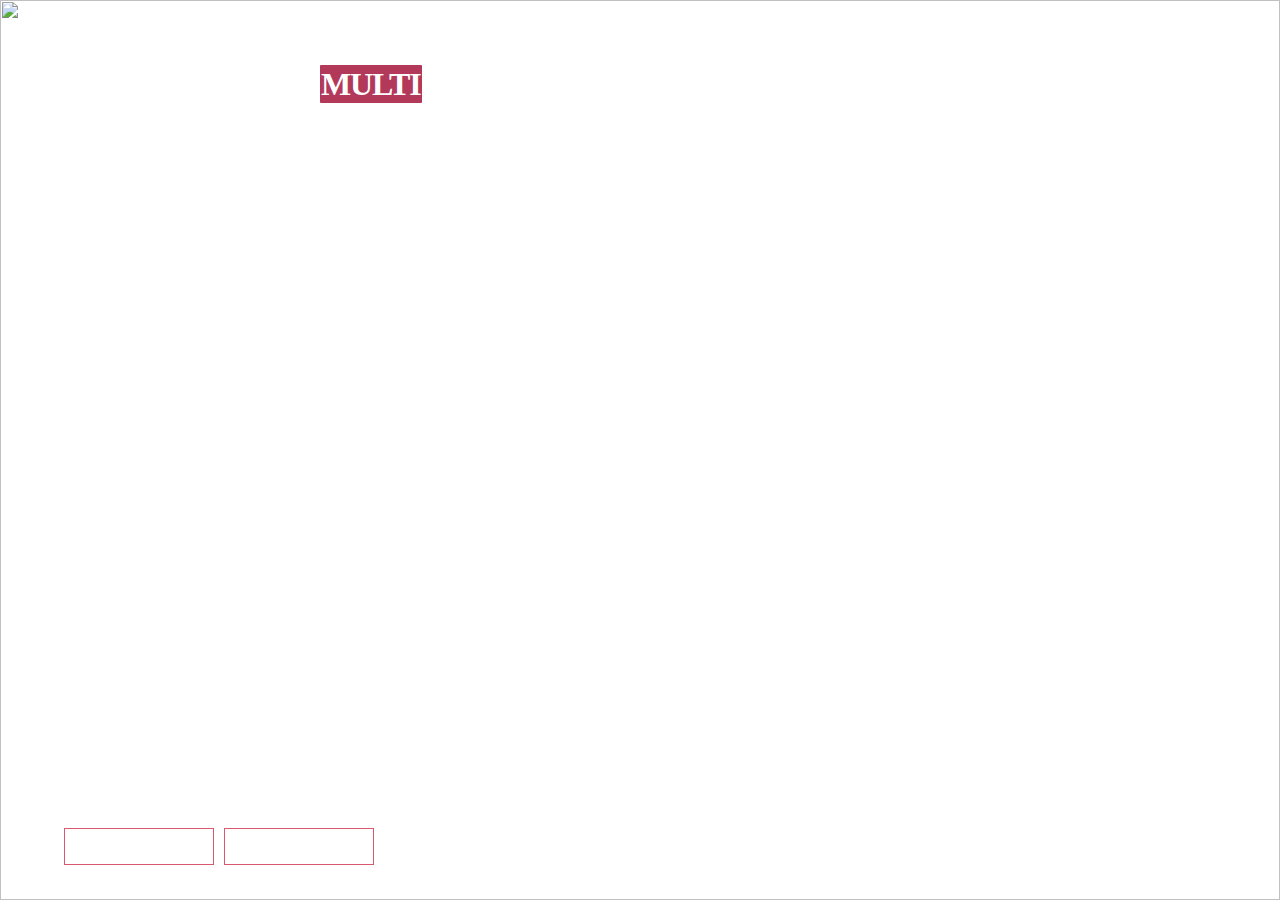
==== mu6.html @ 37fc82b2 "Add files via upload" ====
<html>
<head>
<meta name="viewport" content="width=device-width, initial-scale=1.0">
<title>MULTIVERSE</title>
<style type="text/css">
body{
margin:0px;
padding:0px;
}
img{
width:100%;
height:100%;
}

div{
margin-left:25%;
position:absolute;
z-index:1;
margin-top:5vh;
display:flex;
flex-direction:column;
}

.api{
display:flex;
flex-direction:row;
margin-top:92vh;
gap:10px;
margin-left:5%;

}

button{
background-color:transparent;
color:white;
border:1px solid #d85871;
padding:10px;
width:150px;

transition:1s;
}

 button:hover{
background-color:transparent;
color:#ffc0b1;
width:156px;
border:1px solid #ffc0b1;
padding:10px;
}
a{

width:150px;
}
a:hover{
width:156px;
color:#ffc0b1;
border:1px solid #ffc0b1;
}
</style>
</head>
<body>

<div>
<h1><font onclick="location.href='mu5.html'" style="letter-spacing:-1.2px;background-color:#B2395A;color:white;border-radius:1px;padding:1px;"><b>MULTI</b></font> <font onclick="location.href='mu7.html'" id="f" style="letter-spacing:-1.2px;paading:3px;border:1.5px solid white;border-left:0px solid white;border-right:0px solid white;color:white;"><b>VERSE</b></font></h1>
</div>
<div class="api">
<a href="mvdocu.html" ><button>API Documentation</button></a>
<a href="mvd.html"><button> API Demo </button></a>

</div>
<img src="https://encrypted-tbn0.gstatic.com/images?q=tbn:ANd9GcTU_tUsVrNwJW6reX-2Yu6PLdZH6RzYCS6O4OSw5V3eoVmqIbNADzextAk&s=10">


</body>
</html>
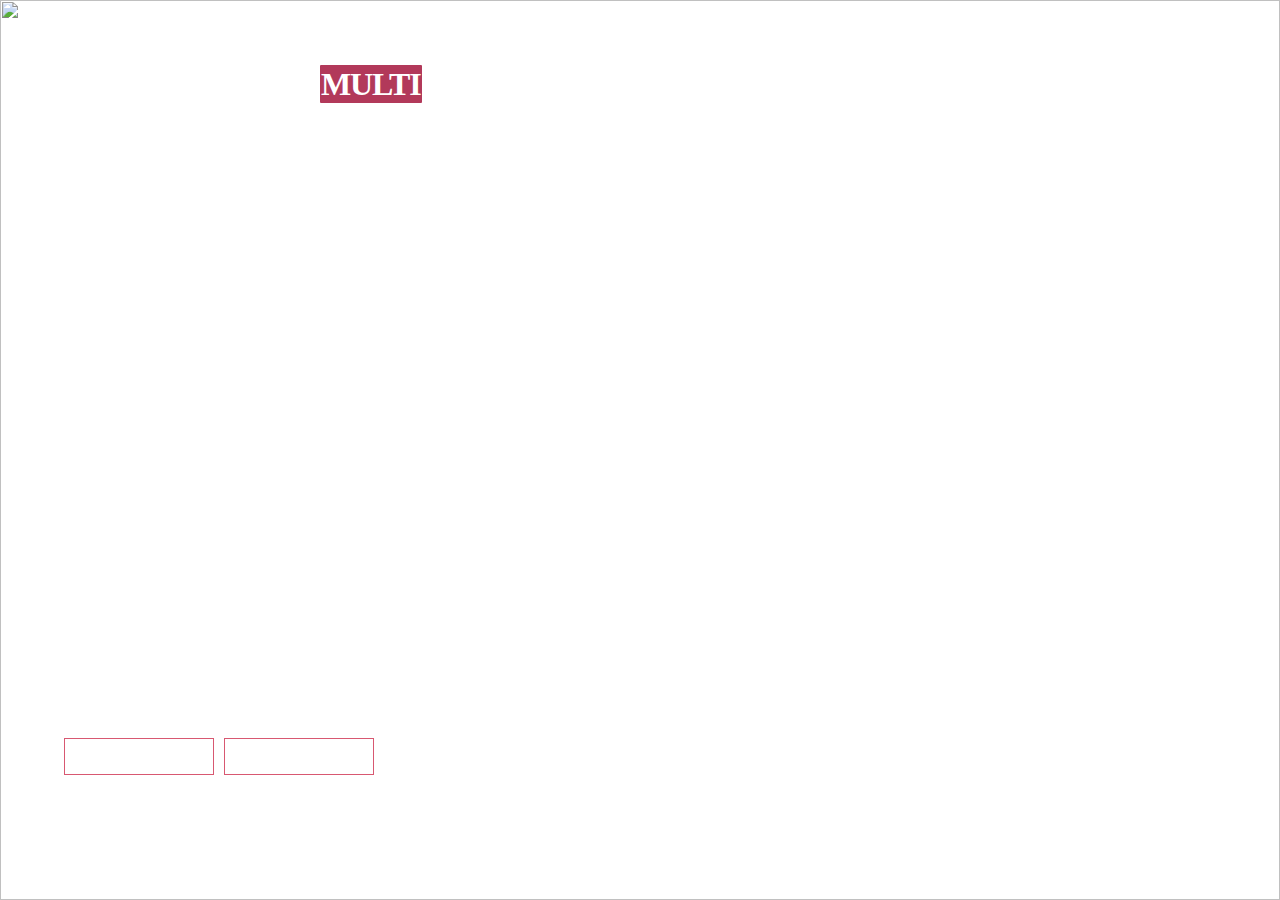
==== commit d3fd1a2e: "Update mu6.html" ====
--- a/mu6.html
+++ b/mu6.html
@@ -24,7 +24,7 @@
 .api{
 display:flex;
 flex-direction:row;
-margin-top:92vh;
+margin-top:82vh;
 gap:10px;
 margin-left:5%;
 
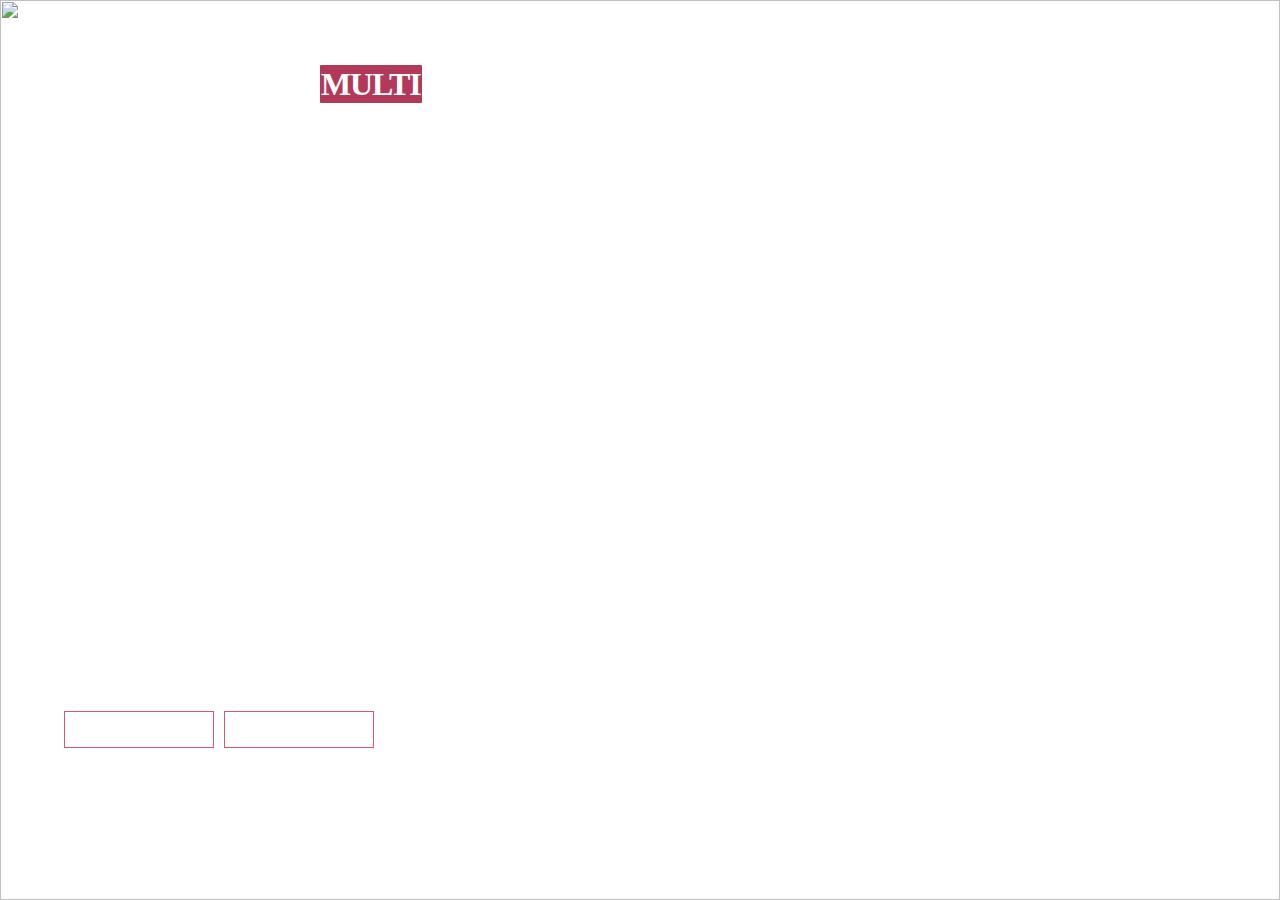
==== commit fb8032f9: "Update mu6.html" ====
--- a/mu6.html
+++ b/mu6.html
@@ -24,7 +24,7 @@
 .api{
 display:flex;
 flex-direction:row;
-margin-top:82vh;
+margin-top:79vh;
 gap:10px;
 margin-left:5%;
 
